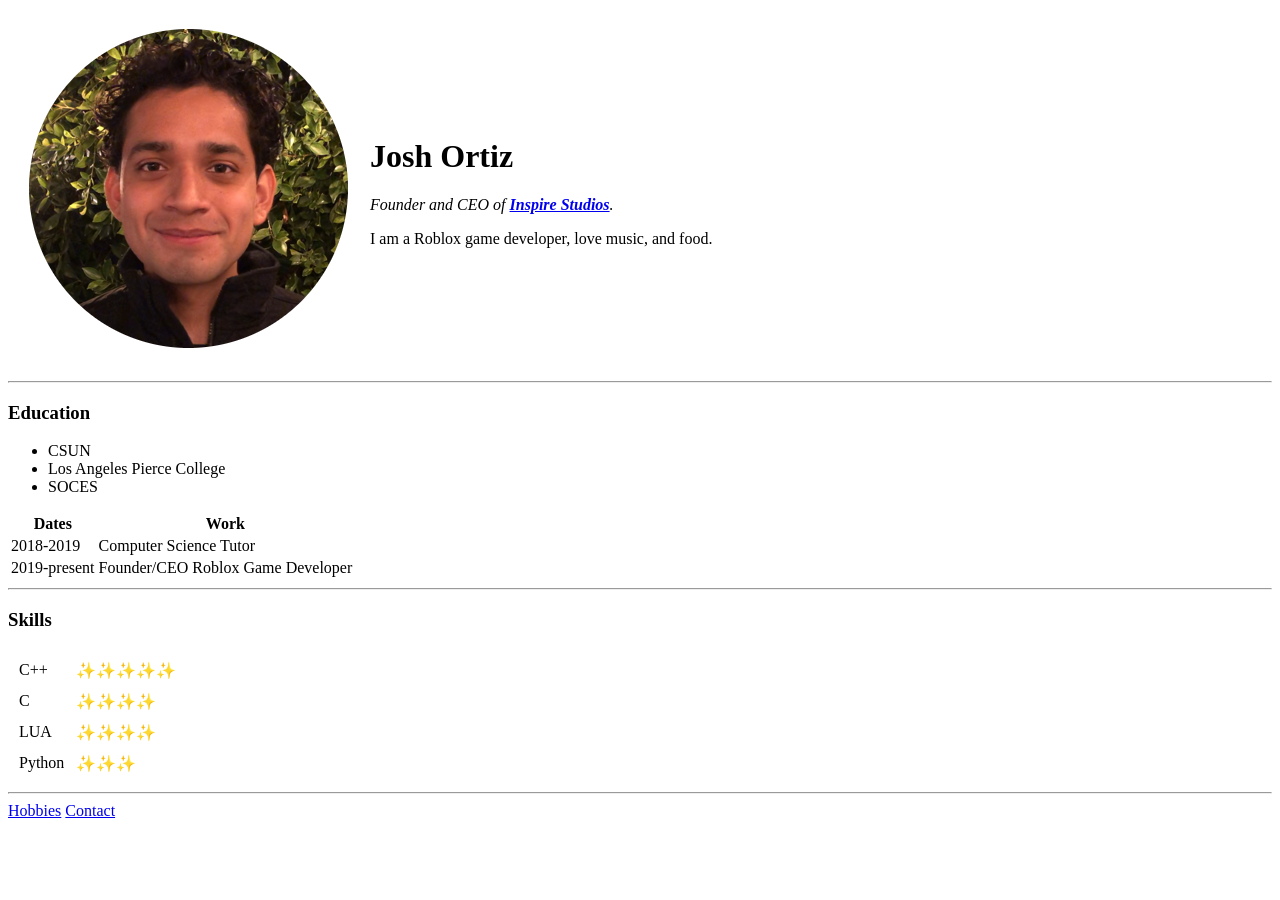
==== Udemy/Web Development/Personal Website/index.html @ 4af7a990 "Add files via upload" ====
<!DOCTYPE html>
<html>
    <head>
        <meta charset="utf-8">
        <title>Josh's Personal Site</title>
    </head>
    <body>
        <table cellspacing="20">
            <tr>
                <td><img src="Pictures/Headshot.png" alt=""></td>
                <td><h1>Josh Ortiz</h1>
                <p><em>Founder and CEO of <strong><a href="https://www.roblox.com/groups/9594121/InspireStudios#!/about">Inspire Studios</a></strong>.</em></p>
                <p>I am a Roblox game developer, love music, and food.</p></td>
            </tr>
        </table>
        
        <hr>
        <h3>Education</h3>
        <ul>
            <li>CSUN</li>
            <li>Los Angeles Pierce College</li>
            <li>SOCES</li>
        </ul>

        <table>
            <thead>
                <tr>
                    <th>Dates</th>
                    <th>Work</th>
                </tr>
            </thead>
            <tbody>
                <tr>
                    <td>2018-2019</td>
                    <td>Computer Science Tutor</td>
                </tr>
                <tr>
                    <td>2019-present</td>
                    <td>Founder/CEO Roblox Game Developer</td>
                </tr>
            </tbody>
        </table>

        <hr>
        <h3>Skills</h3> 
        <table cellspacing="10">
            <tbody>
                <tr>
                    <td>C++</td>
                    <td>✨✨✨✨✨</td>
                </tr>
                <tr>
                    <td>C</td>
                    <td>✨✨✨✨</td>
                </tr>
                <tr>
                    <td>LUA</td>
                    <td>✨✨✨✨</td>
                </tr>
                <tr>
                    <td>Python</td>
                    <td>✨✨✨</td>
                </tr>
            </tbody>
        </table>

        <hr>
        <a href="hobbies.html">Hobbies</a>
        <a href="contact.html">Contact</a>
    </body>
</html>
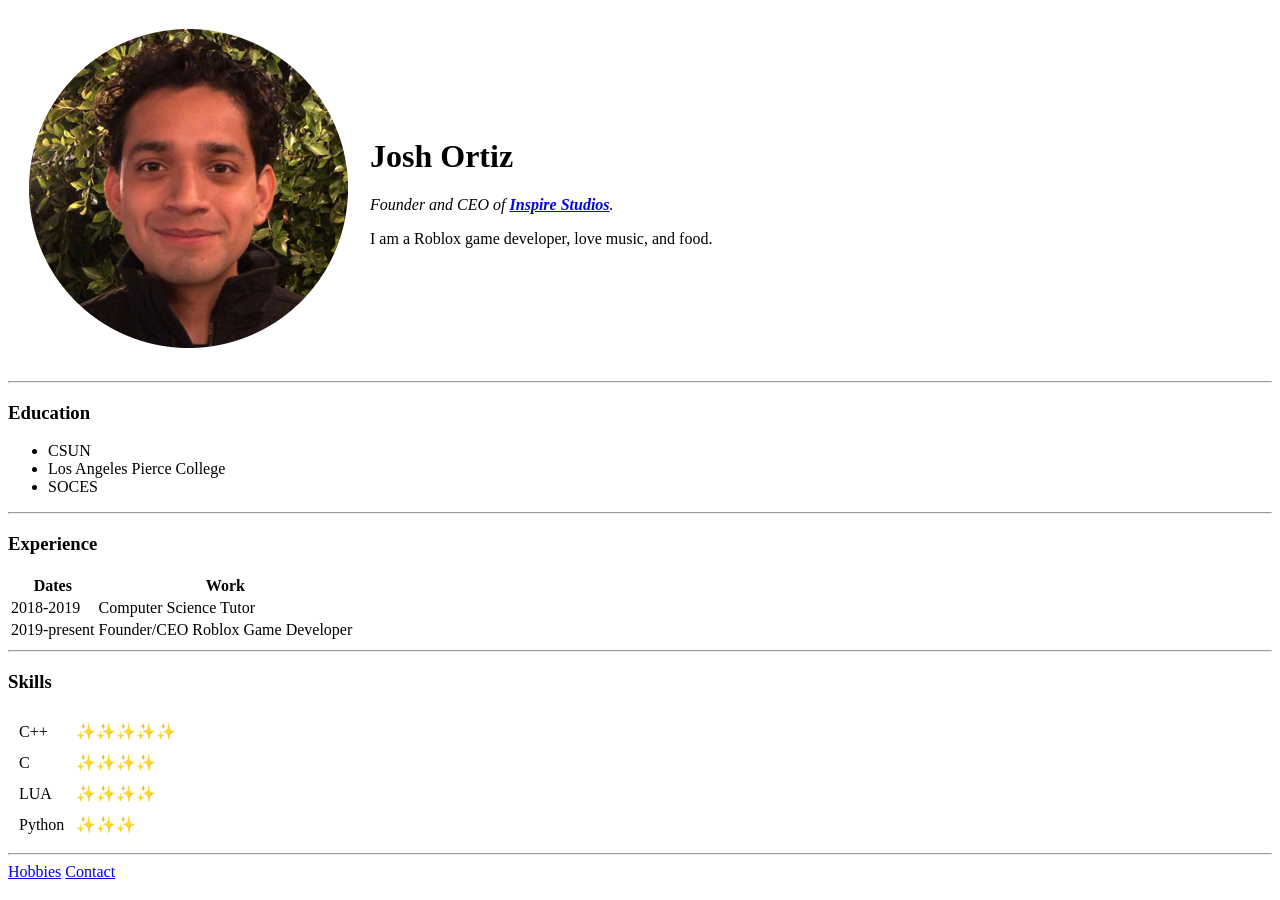
==== commit 3adf76f7: "Update index.html" ====
--- a/Udemy/Web Development/Personal Website/index.html
+++ b/Udemy/Web Development/Personal Website/index.html
@@ -3,6 +3,7 @@
     <head>
         <meta charset="utf-8">
         <title>Josh's Personal Site</title>
+        <link rel="stylesheet" href="css/styles.css">
     </head>
     <body>
         <table cellspacing="20">
@@ -22,6 +23,8 @@
             <li>SOCES</li>
         </ul>
 
+        <hr>
+        <h3>Experience</h3>
         <table>
             <thead>
                 <tr>
@@ -68,4 +71,4 @@
         <a href="hobbies.html">Hobbies</a>
         <a href="contact.html">Contact</a>
     </body>
-</html>+</html>
